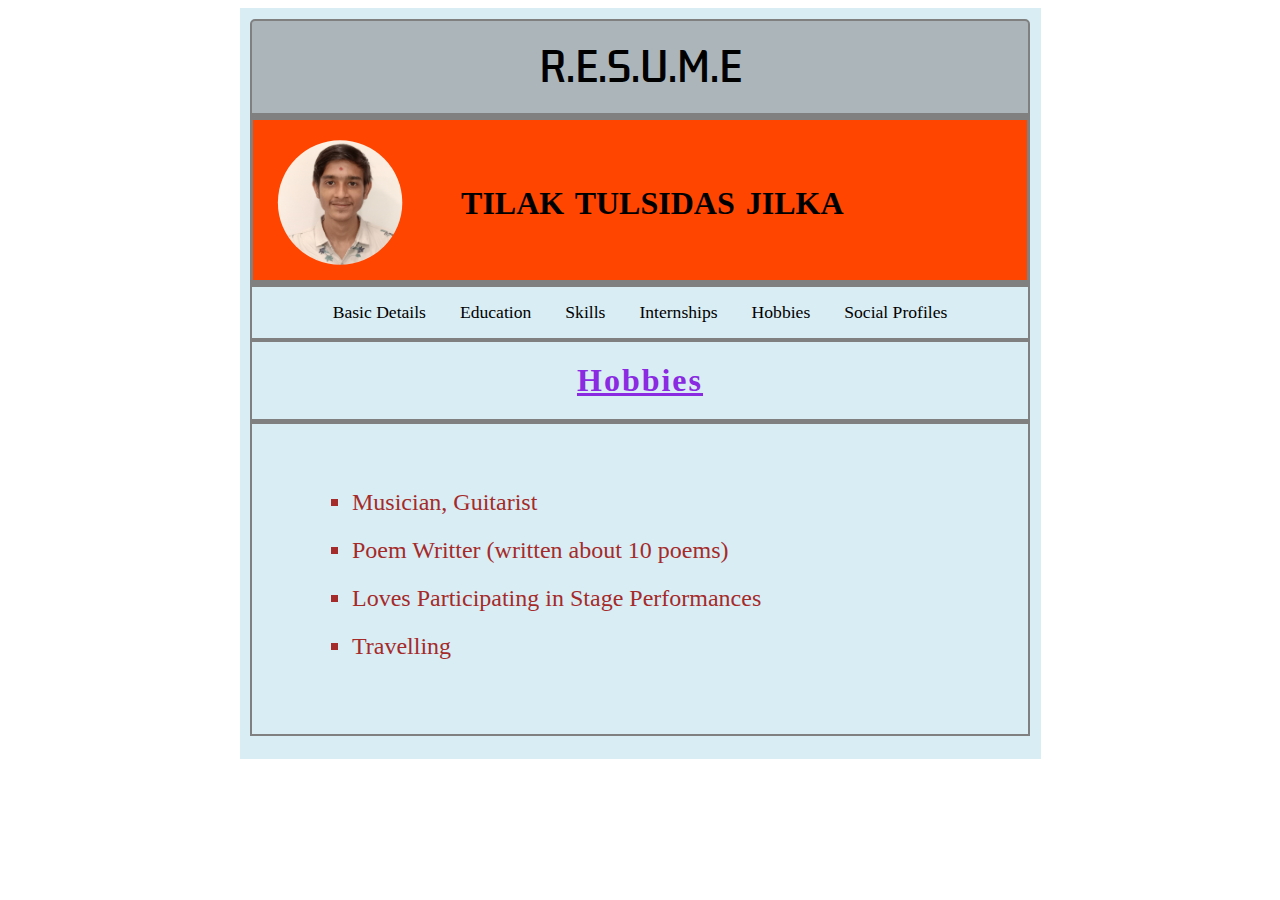
==== html/hobbies.html @ 1279e57e "Final files" ====
<!DOCTYPE html>
<html lang="en">
<head>
  <meta charset="UTF-8">
  <meta http-equiv="X-UA-Compatible" content="IE=edge">
  <meta name="viewport" content="width=device-width, initial-scale=1.0">
  <title>Resume | Home</title>
  <link rel="stylesheet" href="/styles/hobbies.css">
  <link rel="preconnect" href="https://fonts.googleapis.com">
  <link rel="preconnect" href="https://fonts.gstatic.com" crossorigin>
  <link href="https://fonts.googleapis.com/css2?family=Fascinate&family=Kdam+Thmor+Pro&family=Roboto:wght@100&display=swap" rel="stylesheet">
  <link rel="preconnect" href="https://fonts.googleapis.com">
  <link rel="preconnect" href="https://fonts.gstatic.com" crossorigin>
  <link href="https://fonts.googleapis.com/css2?family=Fascinate&family=Kdam+Thmor+Pro&family=Roboto:wght@100&family=Ubuntu+Condensed&display=swap" rel="stylesheet">
  <link href="https://fonts.googleapis.com/css2?family=Rokkitt&display=swap" rel="stylesheet">
  <link rel="preconnect" href="https://fonts.googleapis.com">
  <link rel="preconnect" href="https://fonts.gstatic.com" crossorigin>
  <link href="https://fonts.googleapis.com/css2?family=Charis+SIL&display=swap" rel="stylesheet">

</head>

<body>
  <div class="container">
    <h1>R.E.S.U.M.E</h1>
    <div class="img_wrap">
      <img class="main_img" src="/Tilak Jilka.jpg" height="150">
      <h2>TILAK TULSIDAS JILKA</h2>
    </div>
    <div class="navbar">
      <a href="/index.html">Basic Details</a>
      <a href="/html/education.html">Education</a>
      <a href="/html/skills.html">Skills</a>
      <a href="/html/internships.html">Internships</a>
      <a href="/html/hobbies.html">Hobbies</a>
      <a href="/html/social.html">Social Profiles</a>
    </div>
    <h2 class="sub-head" style="color:blueviolet; text-align: center; font-family: cursive; font-size: 2em; text-decoration: underline; letter-spacing: 2px;">Hobbies</h2>
    <div class="main-content">
      <ul class="hobbies">
        <li>Musician, Guitarist</li>
        <li>Poem Writter (written about 10 poems)</li>
        <li>Loves Participating in Stage Performances</li>
        <li>Travelling</li>
      </ul>
    </div>
  </div>
  <br>
</body>
</html>
---- styles/hobbies.css ----
.container{
  margin:0 auto;
  height: 750px;
  max-width: 100%;
  width: 800px;
  background-color: rgba(173, 216, 230, 0.46);
  padding:0.5px;
  /* border-radius: 10px; */
}

h1{
  text-align: center;
  font-family: "Kdam Thmor Pro" ;
  font-size: 2.5em;
  padding: 15px;
  margin:10px;
  margin-bottom: 0; 
  background-color: rgba(128, 128, 128, 0.5);
  color:black;
  font-weight: 100;
  border-radius: 5px;
  border:2px solid grey;
  border-bottom-left-radius: 0;
  border-bottom-right-radius: 0;
}

.img_wrap{
  background-color: orangered;
  border: 5px solid grey;
  border-left: 3px solid grey;
  border-right: 3px solid grey;
  padding: 10px;
  max-width: 100%;
  height: 140px;
  margin:10px;
  margin-top:0;
  margin-bottom:0;
  overflow:hidden;
}

.main_img{
  border-radius: 7px;
  clip-path: circle(44.1% at 51% 42%);
  position: relative;
  float:left;
  overflow: hidden;
  margin:10px;
  margin-bottom:0;
}

.img_wrap h2{
  width: 500px;
  text-align: center ;
  margin:auto;
  margin-top: 55px;
  margin-bottom: 50px;
  font-size: 2em;
  letter-spacing: 0px;
  word-spacing: 3px;
}

.navbar{
  margin:10px;
  margin-top: 0;
  margin-bottom: 0;
  padding:15px;
  text-align: center;
  border:2px solid grey;
}

.navbar a{
  position: relative;
  padding: 15px;
  text-decoration: none;
  color:black;
  font-family: cursive;
  text-align: center;
  font-size: 1.1em;
}

.navbar a:hover{
  color: rgba(209, 138, 5, 0.926);
}

.sub-head{
  margin: 0px;
  padding: 20px;
  border:2px solid grey;
  font-size: 2em !important;
  margin-left: 10px;
  margin-right: 10px;
}

.main-content{
  max-width: 100%;
  margin:10px;
  margin-top: 0 !important;
  height: 250px;
  border: 2px solid grey;
  border-top: 3px solid grey;
  padding:30px 60px;
  position: relative;
}

.hobbies{
  font-family: cursive;
  font-size:1.5em;
  list-style-type: square;
  list-style-position: outside;
  height: 20px;
  line-height: 2;
  color:brown;
}

/* Responsive CSS 426-768 Tablet*/


@media screen and (min-width:426px) and (max-width:768px){
  .container{
    height: 760px;
  }

  h1{
    font-size: 2em;
  }

  .img_wrap{
    padding-left: 20px;
  }

  .main_img{
    height: 150px;
  }
  
  .img_wrap h2{
    font-size: 1.7em;
  }

  .navbar{
    padding:20px;
  }
  
  .navbar a{
    padding: 10px;
    font-size: 1.1em;
  }

  .sub-head{
    margin: 0px;
    padding: 20px;
    border:2px solid grey;
    font-size: 2em !important;
    margin-left: 10px;
    margin-right: 10px;
  }

  .main-content{
    max-width: 100%;
    margin:10px;
    margin-top: 0 !important;
    height: 250px;
    border: 2px solid grey;
    border-top: 3px solid grey;
    padding:30px 50px;
    position: relative;
  }
  
  .hobbies{
    font-family: cursive;
    font-size:1.5em;
    list-style-type: square;
    list-style-position: outside;
    height: 20px;
    line-height: 2;
    color:brown;
  }
}

/* NExt media screen 376-426 mobile large*/ 


@media screen and (min-width:376px) and (max-width:426px)
{
  .container{
    height: 650px;
    margin:0;
   }
 
  h1{
     font-size: 1.3em;
     margin: 0;
   }
  
  .img_wrap{
    padding-left:1px;
    height: 100px;
    margin:0;
  }
  
  .main_img{
    height: 100px;
  }
    
  .img_wrap h2{
    font-size: 1em;
    width: 330px;
    margin:0;
    margin-left: 10px;
    margin-top: 40px;
  }
  
  .navbar{
    padding:2px;
    margin:0;
  }
    
  .navbar a{
    padding: 3px;
    font-size: 0.7em;
    line-height: 3;
  }

  .sub-head{
    margin:0px;
    padding:20px;
    border:2px solid grey;
    font-size: 1.5em !important;
  }

  .main-content{
    max-width: 100%;
    margin:0px;
    margin-top: 0 !important;
    height: 250px;
    border: 2px solid grey;
    border-top: 3px solid grey;
    padding:30px 30px;
    position: relative;
  }
  
  .hobbies{
    font-family: cursive;
    font-size:1.1em;
    list-style-type: square;
    list-style-position: inside;
    height: 20px;
    line-height: 2;
    color:brown;
    list-style-position: outside;
  }
}


/* NExt media screen 320-375 mobile mediam*/


@media screen and (min-width:321px) and (max-width:376px)
{
  .container{
    height: 680px;
    margin:0;
   }
 
  h1{
     font-size: 1.2em;
     margin: 0;
   }
  
  .img_wrap{
    padding-left: 0px;
    height: 100px;
    margin:0;
  }
  
  .main_img{
    height: 100px;
  }
    
  .img_wrap h2{
    font-size: 0.9em;
    width: 260px;
    margin-top: 45px;
    margin-right:0px;
    text-align: left;
    margin-left: 125px;
  }
  
  .navbar{
    padding:2px;
    margin:0;
  }
    
  .navbar a{
    padding: 10px;
    font-size: 0.8em;
    line-height: 3;
  }

  .sub-head{
    margin:0px;
    padding:20px;
    border:2px solid grey;
    font-size: 1.5em !important;
  }

  .main-content{
    max-width: 100%;
    margin:0px;
    margin-top: 0 !important;
    height: 250px;
    border: 2px solid grey;
    border-top: 3px solid grey;
    padding:30px 30px;
    position: relative;
  }
  
  .hobbies{
    font-family: cursive;
    font-size:1.1em;
    list-style-type: square;
    list-style-position: inside;
    height: 20px;
    line-height: 2;
    color:brown;
    list-style-position: outside;
  }
}

/* For my Phone */

@media screen and (min-width:383px) and (max-width:425px) and (max-height:764px)
{
  .container{
    height: 720px;
    margin:0;
   }
 
  h1{
     font-size: 1.5em;
     margin: 0;
   }
  
  .img_wrap{
    padding-left: 0px;
    height: 100px;
    margin:0;
  }
  
  .main_img{
    height: 100px;
  }
    
  .img_wrap h2{
    font-size: 1em;
    width: 260px;
    margin-top: 45px;
    margin-right:0px;
    text-align: left;
    margin-left: 125px;
  }
  
  .navbar{
    padding:10px;
    margin:0;
  }
    
  .navbar a{
    padding: 10px;
    font-size: 1em;
    line-height: 3;
  }

  .sub-head{
    margin:0px;
    padding:20px;
    border:2px solid grey;
    font-size: 1.4em !important;
  }

  .main-content{
    max-width: 100%;
    margin:0px;
    margin-top: 0 !important;
    height: 250px;
    border: 2px solid grey;
    border-top: 3px solid grey;
    padding:30px 20px;
    position: relative;
  }
  
  .hobbies{
    font-family: cursive;
    font-size:1.1em;
    list-style-type: square;
    list-style-position: inside;
    height: 20px;
    line-height: 2;
    color:brown;
    list-style-position: outside;
  }

}
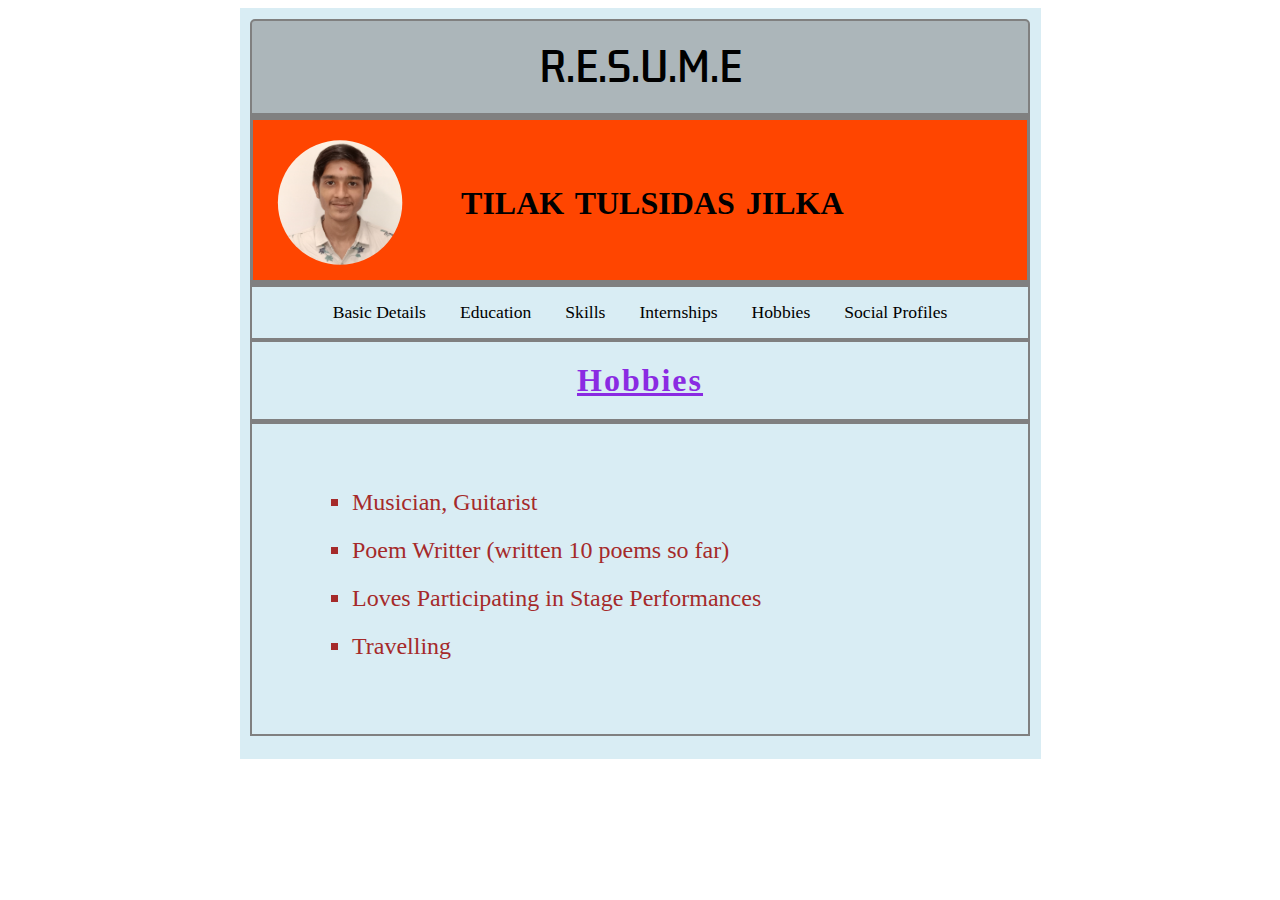
==== commit 7c436640: "Update hobbies.html" ====
--- a/html/hobbies.html
+++ b/html/hobbies.html
@@ -38,7 +38,7 @@
     <div class="main-content">
       <ul class="hobbies">
         <li>Musician, Guitarist</li>
-        <li>Poem Writter (written about 10 poems)</li>
+        <li>Poem Writter (written 10 poems so far)</li>
         <li>Loves Participating in Stage Performances</li>
         <li>Travelling</li>
       </ul>
